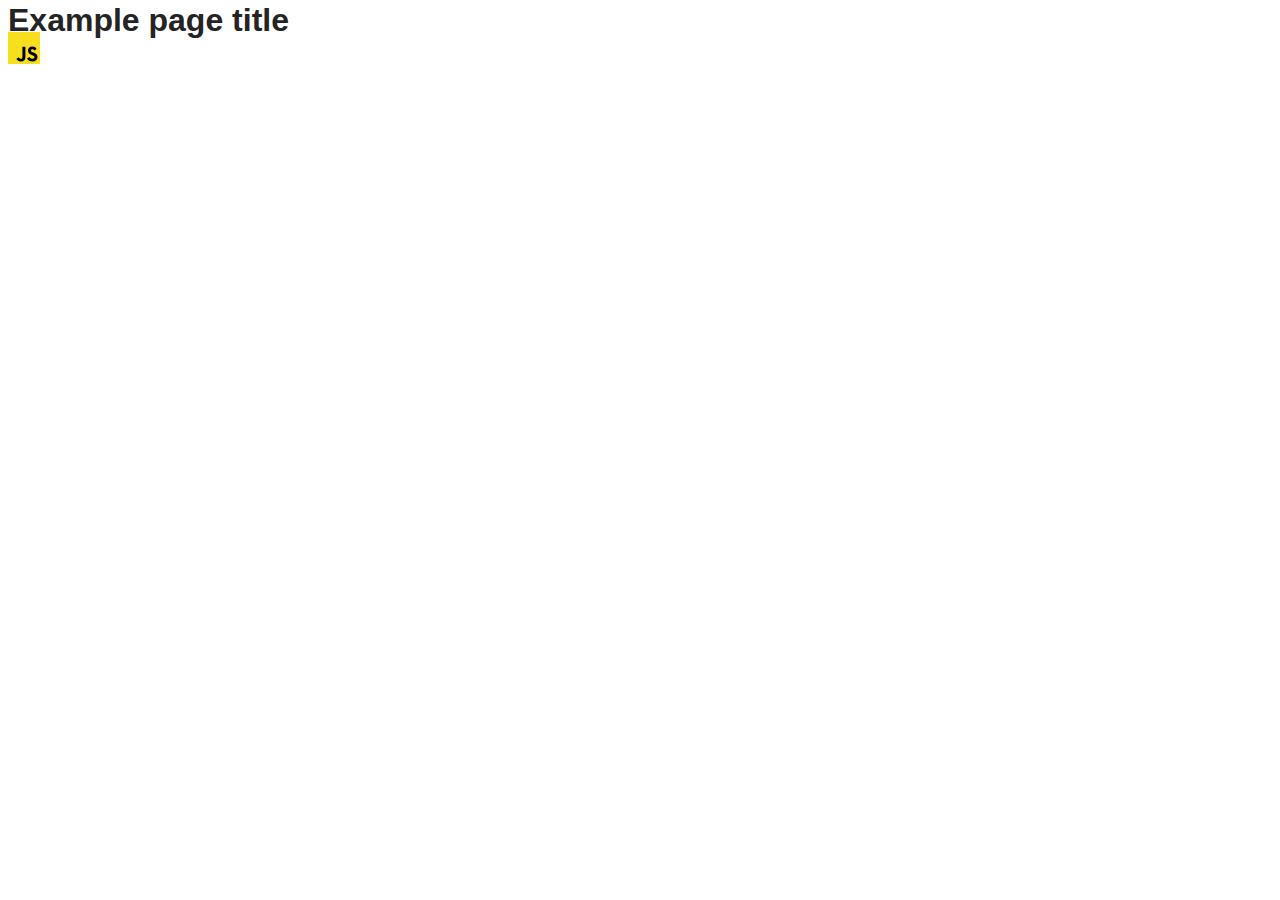
==== src/index.html @ ea171f61 "Initial commit" ====
<!DOCTYPE html>
<html lang="en">
  <head>
    <meta charset="UTF-8" />
    <link rel="icon" type="image/svg+xml" href="/favicon.svg" />
    <meta name="viewport" content="width=device-width, initial-scale=1.0" />
    <title>Vanilla App Template</title>
    <link rel="stylesheet" href="./css/styles.css" />
  </head>
  <body>
    <load ="partials/header.html" />

    <section>
      <h1>Example page title</h1>
      <!-- Path to images as from index.html file -->
      <img src="./img/javascript.svg" alt="" />
    </section>

    <!-- Loads the specified .html file -->
    <load ="partials/vite-promo.html" />

    <script type="module" src="./main.js"></script>
  </body>
</html>
---- src/css/styles.css ----
/**
  |============================
  | include css partials with
  | default @import url()
  |============================
*/
@import url('./reset.css');
@import url('./vite-promo.css');
@import url('./header.css');

:root {
  font-family: Inter, Avenir, Helvetica, Arial, sans-serif;
  font-size: 16px;
  line-height: 24px;
  font-weight: 400;

  color: #242424;
  background-color: rgba(255, 255, 255, 0.87);

  font-synthesis: none;
  text-rendering: optimizeLegibility;
  -webkit-font-smoothing: antialiased;
  -moz-osx-font-smoothing: grayscale;
  -webkit-text-size-adjust: 100%;
}
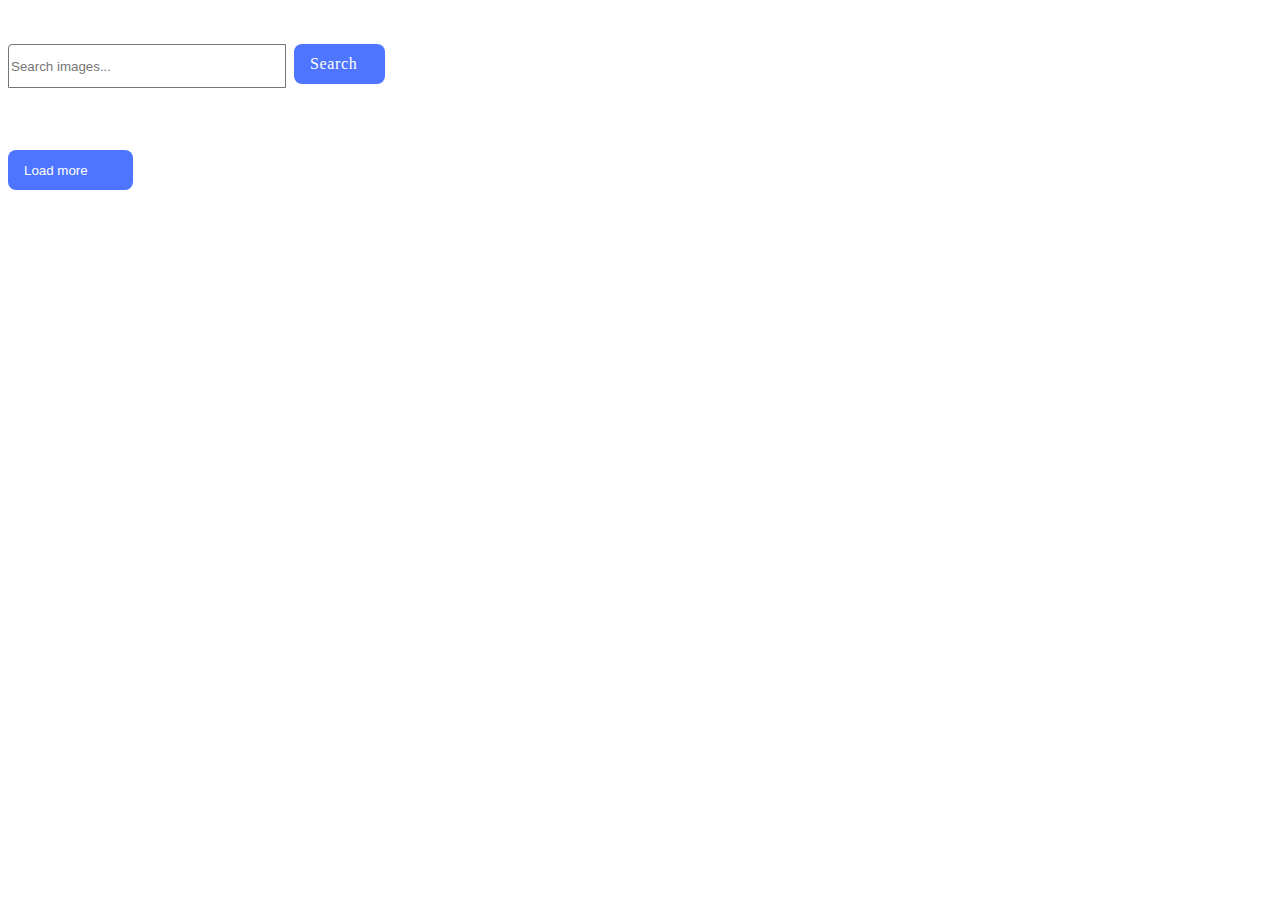
==== commit 85af7481: "first chngs" ====
--- a/src/index.html
+++ b/src/index.html
@@ -2,23 +2,33 @@
 <html lang="en">
   <head>
     <meta charset="UTF-8" />
-    <link rel="icon" type="image/svg+xml" href="/favicon.svg" />
     <meta name="viewport" content="width=device-width, initial-scale=1.0" />
-    <title>Vanilla App Template</title>
+    <title>goit-js-hw-12</title>
     <link rel="stylesheet" href="./css/styles.css" />
+    <link
+      rel="stylesheet"
+      href="https://cdnjs.cloudflare.com/ajax/libs/modern-normalize/2.0.0/modern-normalize.min.css"
+      integrity="sha512-4xo8blKMVCiXpTaLzQSLSw3KFOVPWhm/TRtuPVc4WG6kUgjH6J03IBuG7JZPkcWMxJ5huwaBpOpnwYElP/m6wg=="
+      crossorigin="anonymous"
+      referrerpolicy="no-referrer"
+    />
   </head>
   <body>
-    <load ="partials/header.html" />
+    <form class="srch-form">
+      <div>
+        <input
+          type="text"
+          class="input"
+          placeholder="Search images..."
+          name="searchKeyword"
+        />
+      </div>
+      <button type="submit" class="img-btn">Search</button>
+    </form>
 
-    <section>
-      <h1>Example page title</h1>
-      <!-- Path to images as from index.html file -->
-      <img src="./img/javascript.svg" alt="" />
-    </section>
-
-    <!-- Loads the specified .html file -->
-    <load ="partials/vite-promo.html" />
-
+    <ul class="gallery"></ul>
+    <button type="button" class="img-load-btn is-hidden-btn">Load more</button>
+    <span class="loader position is-hidden"></span>
     <script type="module" src="./main.js"></script>
   </body>
 </html>
--- a/src/css/styles.css
+++ b/src/css/styles.css
@@ -23,3 +23,141 @@
   -moz-osx-font-smoothing: grayscale;
   -webkit-text-size-adjust: 100%;
 }
+body {
+  padding-top: 36px;
+  /*display: flex;
+  justify-content: center;
+  align-items: center;*/
+}
+.gallery {
+  margin-top: 30px;
+  display: flex;
+  gap: 24px;
+  justify-content: space-around;
+  align-items: center;
+  flex-wrap: wrap;
+}
+.gallery-item {
+  border: 1px solid #808080;
+  width: 360px;
+}
+
+.image-info {
+  display: flex;
+  justify-content: center;
+  gap: 28px;
+}
+
+.gallery-item-image {
+  height: 200px;
+  width: 360px;
+}
+.srch-form {
+  font-weight: 400;
+  font-size: 16px;
+  line-height: 150%;
+  letter-spacing: 0.04em;
+  color: #2e2f42;
+  gap: 8px;
+  display: flex;
+}
+.input {
+  border: 1px solid #757575;
+  width: 272px;
+  height: 40px;
+  gap: 0px;
+  border-radius: 4px 0px 0px 0px;
+  margin: auto;
+}
+.img-btn {
+  border-radius: 8px;
+  width: 91px;
+  height: 40px;
+  padding: 8px 16px 8px 16px;
+  gap: 10px;
+  background: #4e75ff;
+  outline: none;
+  border: none;
+  font-family: Montserrat;
+  font-size: 16px;
+  font-weight: 500;
+  line-height: 24px;
+  letter-spacing: 0.04em;
+  text-align: left;
+  color: #fff;
+}
+.img-btn:hover {
+  background: #6c8cff;
+}
+.loader::before {
+  content: '';
+  display: inline-block;
+  position: absolute;
+  width: 80px;
+  height: 80px;
+  top: 50%;
+  left: 50%;
+  transform: translate(-50%, -50%);
+  z-index: 9999;
+}
+
+.loader::after {
+  content: ' ';
+  display: inline-block;
+  position: absolute;
+  width: 80px;
+  height: 80px;
+  top: 50%;
+  left: 50%;
+  transform: translate(-50%, -50%);
+  border: 8px solid #000;
+  border-radius: 50%;
+  border-top: 8px solid transparent;
+  animation: spin 1.2s linear infinite;
+  z-index: 9999;
+}
+
+@keyframes pulse {
+  0% {
+    transform: translate(-50%, -50%) scale(1);
+  }
+  50% {
+    transform: translate(-50%, -50%) scale(1.2);
+  }
+  100% {
+    transform: translate(-50%, -50%) scale(1);
+  }
+}
+
+.is-hidden {
+  display: none;
+}
+
+.loader {
+  position: fixed;
+  width: 100%;
+  height: 100%;
+  top: 0;
+  left: 0;
+  background: rgba(255, 255, 255, 0.8);
+  z-index: 9999;
+}
+.img-load-btn {
+  border-radius: 8px;
+  padding: 16px 16px;
+  height: 40px;
+  width: 125px;
+  background: #4e75ff;
+  border: none;
+  outline: none;
+  display: flex;
+  align-items: center;
+  margin-top: 32px;
+  margin-bottom: 32px;
+  color: #fff;
+}
+
+/*.is-hidden-btn {
+  display: none;
+}
+*/
